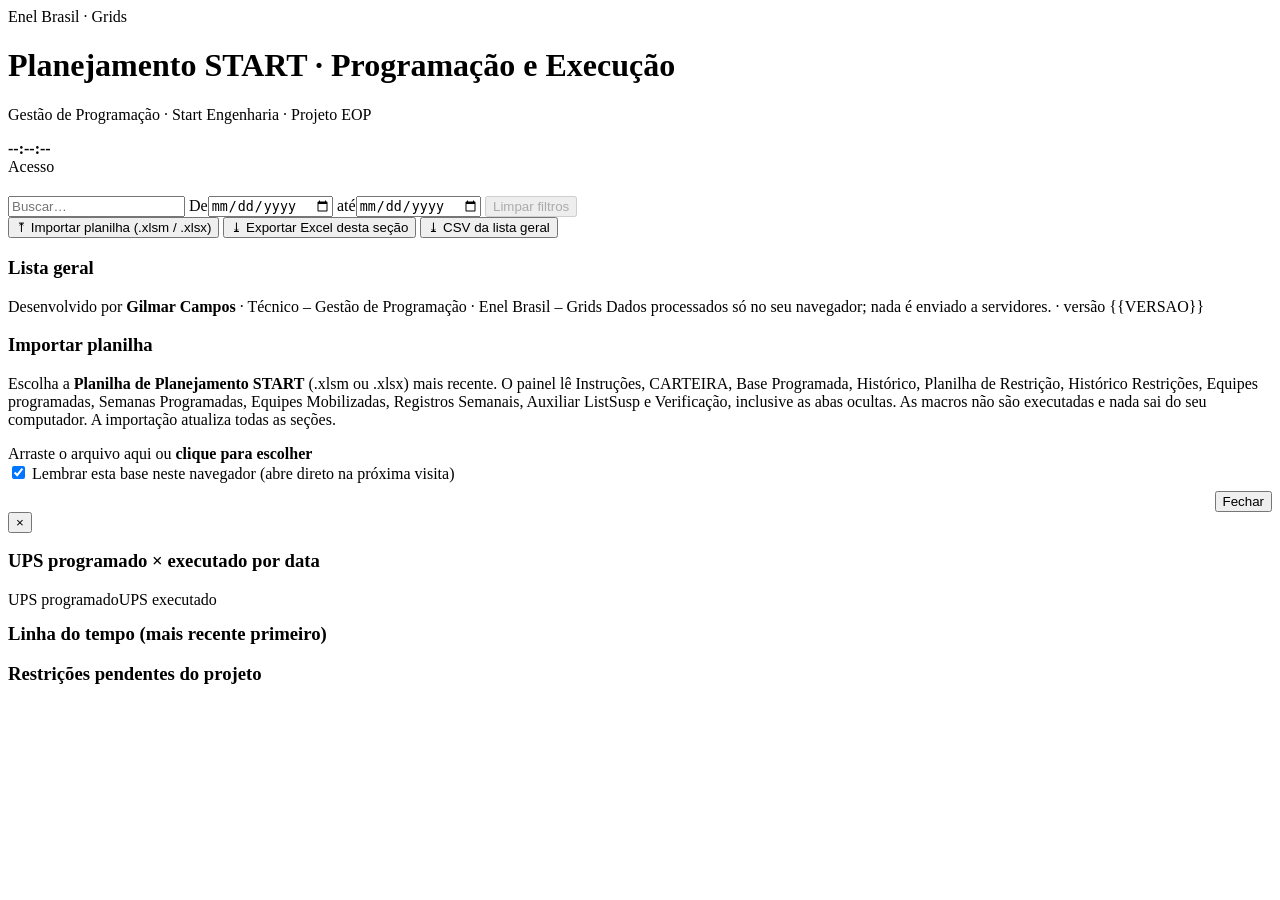
==== ferramentas/src/index.template.html @ 170f011f "Publica o painel Planejamento START com menu lateral de seções - index.html autônomo gerado da Plani" ====
<!DOCTYPE html>
<html lang="pt-BR">
<head>
<meta charset="utf-8">
<meta name="viewport" content="width=device-width, initial-scale=1">
<title>Planejamento START · Programação e Execução | Enel Brasil – Grids</title>
<meta name="description" content="Painel da Planilha de Planejamento START: visão geral, instruções, carteira, base programada, equipes programadas e restrições.">
<style>/*CSS*/</style>
</head>
<body>
<noscript><div style="background:#fff6e0;border-bottom:1px solid #f3dc9e;padding:12px 24px;font:14px system-ui">Este painel precisa de JavaScript ativado para mostrar os dados.</div></noscript>
<header class="top" style="padding-bottom:0">
  <div class="top-row">
    <div class="brand">
      <img src="assets/logo-enel.png" alt="Enel" onerror="this.style.display='none';this.nextElementSibling.style.display='inline-block'">
      <span class="mark">Enel Brasil · Grids</span>
      <div>
        <h1>Planejamento START · Programação e Execução</h1>
        <p>Gestão de Programação · Start Engenharia · Projeto EOP</p>
      </div>
    </div>
    <div class="spacer"></div>
    <div class="clock"><b id="clkH">--:--:--</b><span id="clkD"></span></div>
  </div>
  <div class="basebar" id="basebar"></div>
</header>

<div class="layout">
  <nav class="side" id="side" aria-label="Seções do painel"><div class="sidetitle">Acesso</div></nav>
  <main class="content" id="content">
    <div class="banner ok" id="bannerSaved" style="display:none">Exibindo a última planilha importada neste navegador.<button class="btn" id="btnOriginal">Voltar à base original do painel</button></div>
    <div class="sechead"><div><h2 id="secTitle"></h2><p id="secDesc"></p></div></div>
    <div class="toolbar">
      <input class="search" id="q" type="search" placeholder="Buscar…" aria-label="Buscar">
      <span class="lbl" data-dates>De</span><input class="date" type="date" id="de" aria-label="Data inicial" data-dates>
      <span class="lbl" data-dates>até</span><input class="date" type="date" id="ate" aria-label="Data final" data-dates>
      <button class="btn ghost" id="btnLimpar" disabled>Limpar filtros</button>
      <span class="note" id="fInfo"></span>
    </div>
    <div class="toolbar">
      <button class="btn primary" id="btnImport">⤒ Importar planilha (.xlsm / .xlsx)</button>
      <button class="btn" id="btnXlsx">⤓ Exportar Excel desta seção</button>
      <button class="btn" id="btnCsv">⤓ CSV da lista geral</button>
    </div>
    <section class="filters" id="filters" aria-label="Filtros"></section>
    <div id="view"></div>
    <div class="card lista" id="lista"><h3>Lista geral <span class="cnt" id="listaCnt"></span></h3><p class="sub" id="listaSub"></p><div class="tablewrap" id="tLista" style="max-height:620px"></div><div class="pager" id="pgLista"></div></div>
  </main>
</div>

<footer>
  <span>Desenvolvido por <b>Gilmar Campos</b> · Técnico – Gestão de Programação · Enel Brasil – Grids</span>
  <span>Dados processados só no seu navegador; nada é enviado a servidores. · versão {{VERSAO}}</span>
</footer>

<div class="modal" id="modal" role="dialog" aria-modal="true" aria-labelledby="mT">
  <div class="box">
    <h3 id="mT">Importar planilha</h3>
    <p class="note">Escolha a <b>Planilha de Planejamento START</b> (.xlsm ou .xlsx) mais recente. O painel lê Instruções, CARTEIRA, Base Programada, Histórico, Planilha de Restrição, Histórico Restrições, Equipes programadas, Semanas Programadas, Equipes Mobilizadas, Registros Semanais, Auxiliar ListSusp e Verificação, inclusive as abas ocultas. As macros não são executadas e nada sai do seu computador. A importação atualiza todas as seções.</p>
    <div class="drop" id="drop">Arraste o arquivo aqui ou <b>clique para escolher</b></div>
    <input type="file" id="file" accept=".xlsm,.xlsx" hidden>
    <label><input type="checkbox" id="lembrar" checked> <span>Lembrar esta base neste navegador (abre direto na próxima visita)</span></label>
    <div class="progress" id="prog"></div>
    <div style="text-align:right;margin-top:8px"><button class="btn" id="mFechar">Fechar</button></div>
  </div>
</div>
<div class="modal" id="pmodal" role="dialog" aria-modal="true" aria-labelledby="dTitulo">
  <div class="box wide">
    <button class="closex" id="pFechar" aria-label="Fechar">×</button>
    <h3 id="dTitulo" class="mono" style="font-size:17px"></h3><div class="note" id="dSub" style="margin-bottom:6px"></div>
    <div class="facts" id="dFacts"></div><div id="dObs" class="note" style="margin-bottom:8px"></div>
    <h3 style="margin-top:8px">UPS programado × executado por data</h3>
    <div class="legend"><span><i style="background:var(--s1)"></i>UPS programado</span><span><i style="background:var(--s3)"></i>UPS executado</span></div>
    <div class="chart" id="chProj"></div>
    <h3 style="margin-top:14px">Linha do tempo (mais recente primeiro)</h3>
    <ul class="timeline" id="dTimeline"></ul>
    <h3 style="margin-top:14px">Restrições pendentes do projeto</h3>
    <div class="tablewrap" id="dRestr" style="max-height:320px"></div>
  </div>
</div>
<div class="tip" id="tip" role="tooltip"></div>

<script>window.BASE = /*DATA*/;</script>
<script>/*IO*/</script>
<script>/*DATAJS*/</script>
<script>/*CHARTS*/</script>
<script>/*APP*/</script>
</body>
</html>
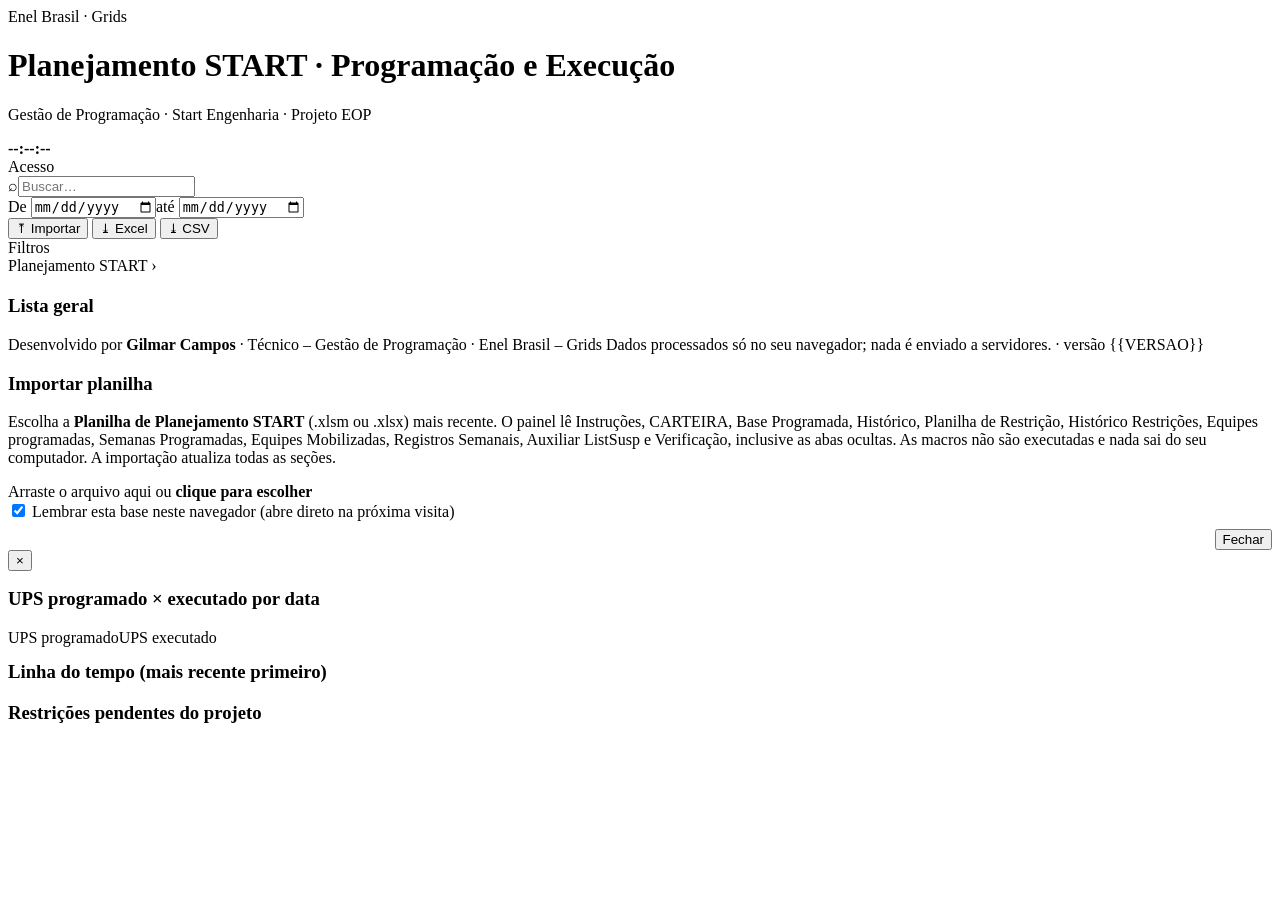
==== commit d808cf69: "Filtros em menus suspensos numa barra fixa acima do título e visual revisado - Barra de filtros fixa" ====
--- a/ferramentas/src/index.template.html
+++ b/ferramentas/src/index.template.html
@@ -29,20 +29,20 @@
   <nav class="side" id="side" aria-label="Seções do painel"><div class="sidetitle">Acesso</div></nav>
   <main class="content" id="content">
     <div class="banner ok" id="bannerSaved" style="display:none">Exibindo a última planilha importada neste navegador.<button class="btn" id="btnOriginal">Voltar à base original do painel</button></div>
-    <div class="sechead"><div><h2 id="secTitle"></h2><p id="secDesc"></p></div></div>
-    <div class="toolbar">
-      <input class="search" id="q" type="search" placeholder="Buscar…" aria-label="Buscar">
-      <span class="lbl" data-dates>De</span><input class="date" type="date" id="de" aria-label="Data inicial" data-dates>
-      <span class="lbl" data-dates>até</span><input class="date" type="date" id="ate" aria-label="Data final" data-dates>
-      <button class="btn ghost" id="btnLimpar" disabled>Limpar filtros</button>
-      <span class="note" id="fInfo"></span>
-    </div>
-    <div class="toolbar">
-      <button class="btn primary" id="btnImport">⤒ Importar planilha (.xlsm / .xlsx)</button>
-      <button class="btn" id="btnXlsx">⤓ Exportar Excel desta seção</button>
-      <button class="btn" id="btnCsv">⤓ CSV da lista geral</button>
-    </div>
-    <section class="filters" id="filters" aria-label="Filtros"></section>
+    <section class="fbar" id="fbar" aria-label="Filtros">
+      <div class="fbar-top">
+        <div class="fsearch"><span aria-hidden="true">⌕</span><input id="q" type="search" placeholder="Buscar…" aria-label="Buscar"></div>
+        <div class="fdates" data-dates><label>De <input class="date" type="date" id="de" aria-label="Data inicial"></label><label>até <input class="date" type="date" id="ate" aria-label="Data final"></label></div>
+        <div class="factions">
+          <button class="btn primary" id="btnImport" title="Importar a Planilha de Planejamento START (.xlsm/.xlsx)">⤒ Importar</button>
+          <button class="btn" id="btnXlsx" title="Exportar Excel desta seção (lista + resumos)">⤓ Excel</button>
+          <button class="btn" id="btnCsv" title="Exportar CSV da lista geral">⤓ CSV</button>
+        </div>
+      </div>
+      <div class="fbar-dd"><span class="flabel">Filtros</span><div class="dds" id="dds"></div></div>
+      <div class="fbar-active" id="fActive"></div>
+    </section>
+    <div class="sechead"><div class="secic" id="secIc"></div><div><div class="crumb">Planejamento START <span>›</span> <b id="secCrumb"></b></div><h2 id="secTitle"></h2><p id="secDesc"></p></div><div class="secmeta" id="fInfo"></div></div>
     <div id="view"></div>
     <div class="card lista" id="lista"><h3>Lista geral <span class="cnt" id="listaCnt"></span></h3><p class="sub" id="listaSub"></p><div class="tablewrap" id="tLista" style="max-height:620px"></div><div class="pager" id="pgLista"></div></div>
   </main>
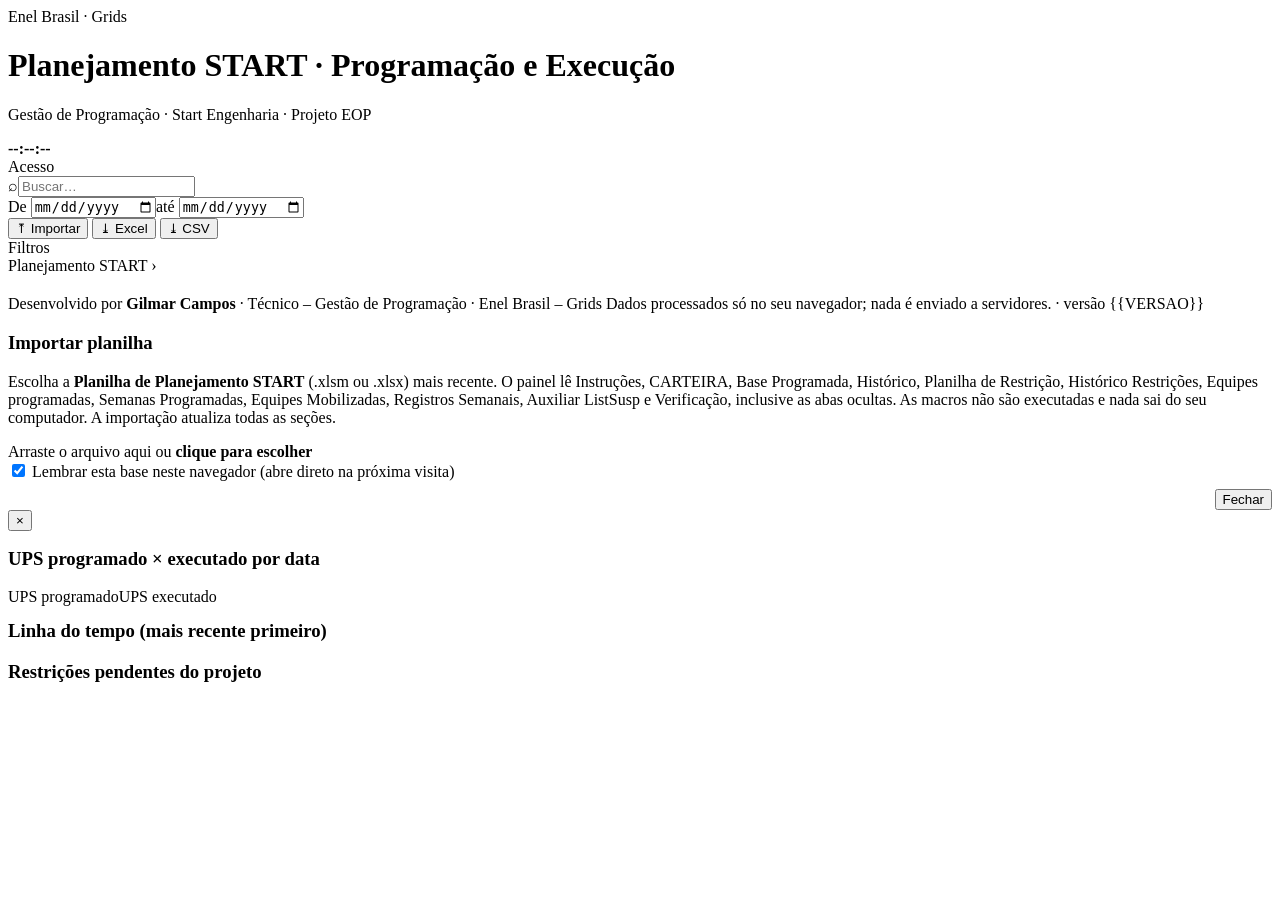
==== commit fa3d9f5c: "Rodapé de cada seção mostra a aba original completa da planilha - Lista do rodapé = aba da planilha " ====
--- a/ferramentas/src/index.template.html
+++ b/ferramentas/src/index.template.html
@@ -44,7 +44,7 @@
     </section>
     <div class="sechead"><div class="secic" id="secIc"></div><div><div class="crumb">Planejamento START <span>›</span> <b id="secCrumb"></b></div><h2 id="secTitle"></h2><p id="secDesc"></p></div><div class="secmeta" id="fInfo"></div></div>
     <div id="view"></div>
-    <div class="card lista" id="lista"><h3>Lista geral <span class="cnt" id="listaCnt"></span></h3><p class="sub" id="listaSub"></p><div class="tablewrap" id="tLista" style="max-height:620px"></div><div class="pager" id="pgLista"></div></div>
+    <div class="card lista" id="lista"></div>
   </main>
 </div>
 
